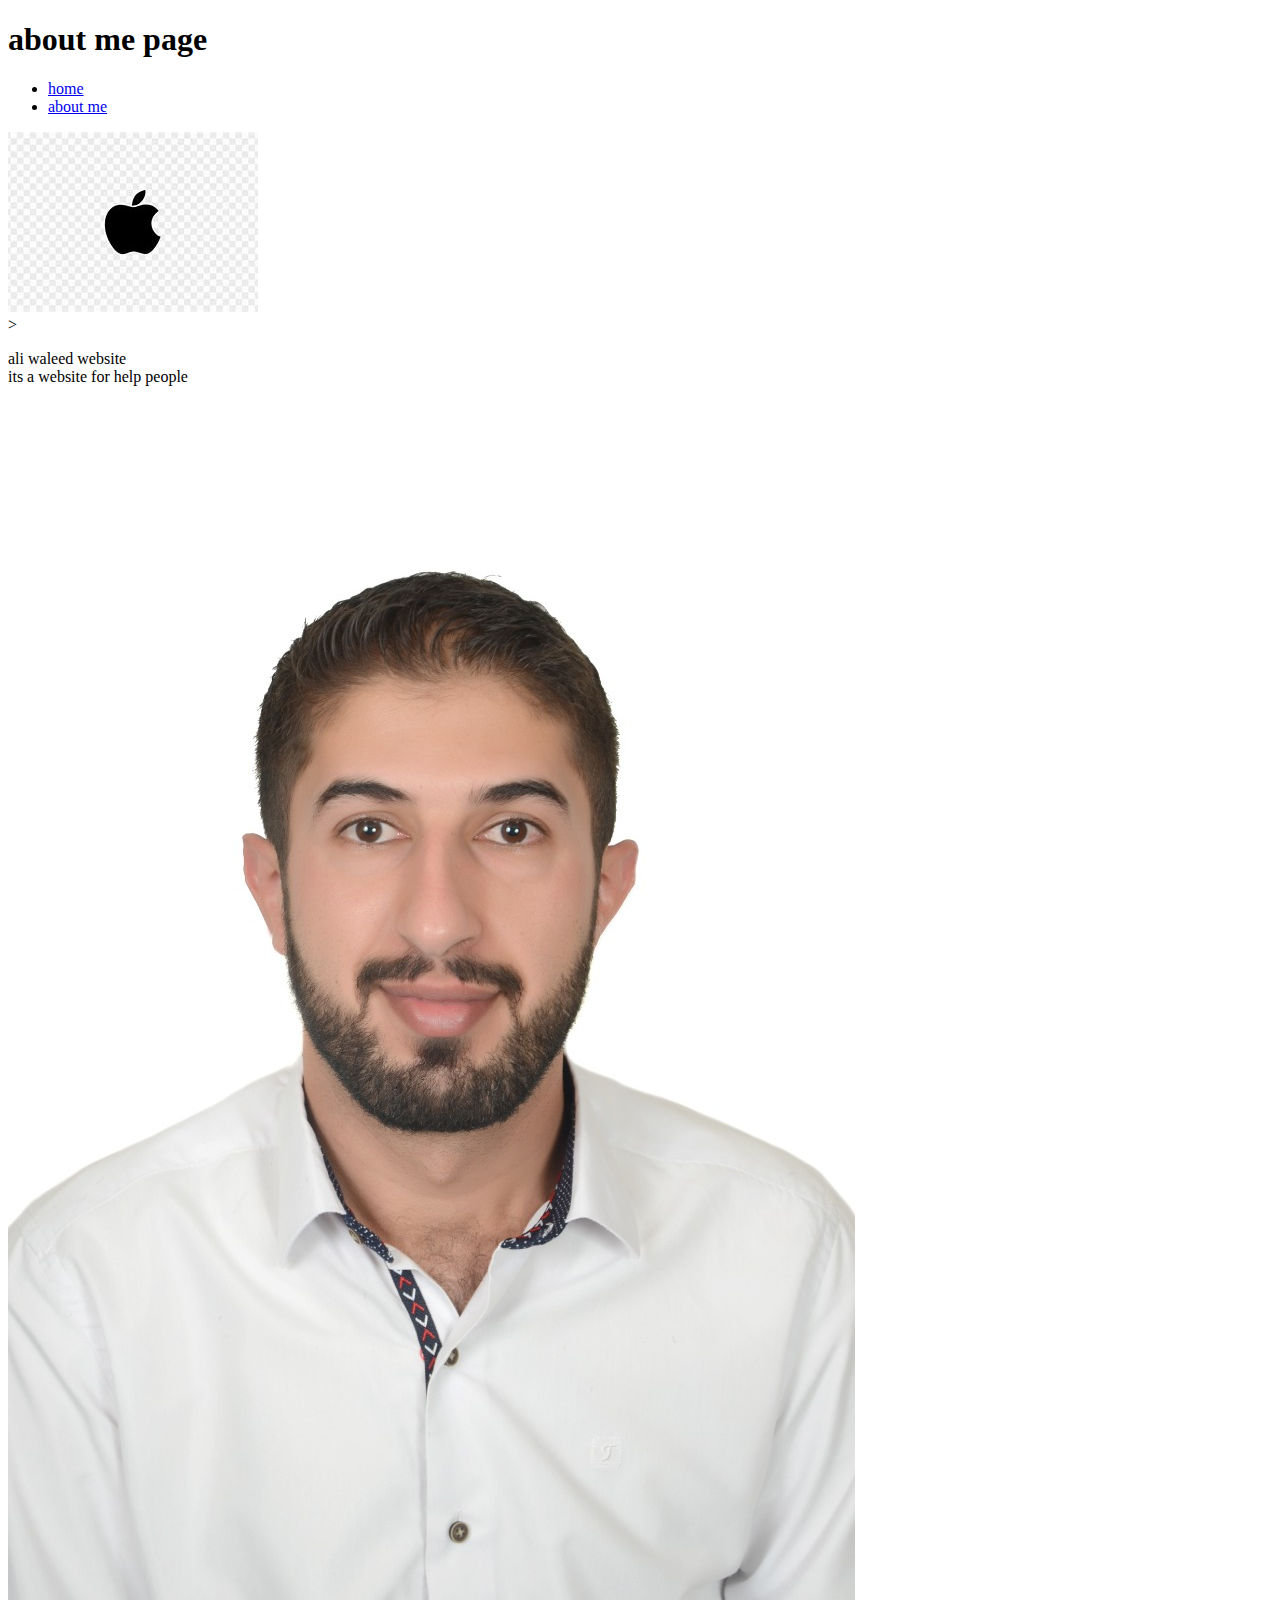
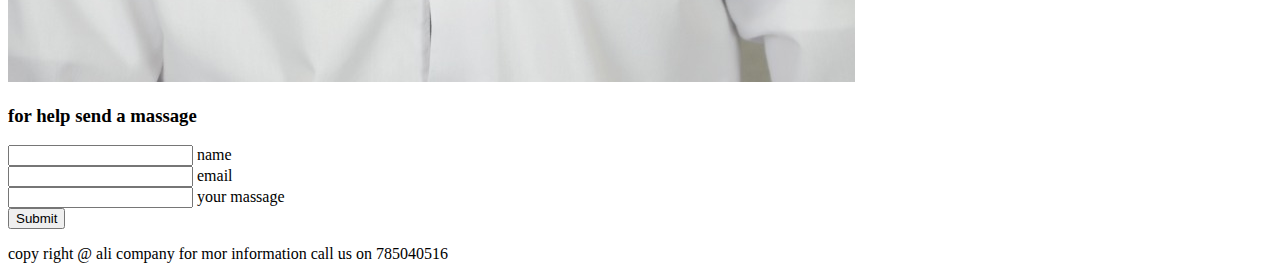
==== about.html @ 7f7f738c "added html files" ====
<!DOCTYPE html>
<html lang="en">
<head>
    <meta charset="UTF-8">
    <meta http-equiv="X-UA-Compatible" content="IE=edge">
    <meta name="viewport" content="width=device-width, initial-scale=1.0">
    <title>Document</title>
</head>
<body>
    <header>
        <nav>
            
            <div>
                <h1>about me  page   </h1>
               
        
            </div>
            <div>
                <ul>
                    <li><a href="index.html">home </a></li>
                    <li><a href="about.html">about me </a></li>

                 </ul> 
            </div>
            <div>
                <img src="/images/logo1.jpg" alt="yhe logo">
            </div>
            
           
        </nav>
    </header>
    <main>>
        <div><p>ali  waleed website <br>  its a website for help people  </p></div>
        <div><img src="/images/IMG-20200914-WA0008.jpg"></div>

        <h3>for help send a  massage  </h3>
        <div><form >
            <input type="text" name="name" >
            <label for="html">name</label><br>

            <input type="text" name="name" >
            <label for="html">email</label><br>

            <input type="text" name="name" >
            <label for="html">your massage </label><br>
           
            <input type="submit" value="Submit">
          </form>
        </div>
    </main>
    <footer>
        <p> copy right @ ali  company 
            for mor information call us on 785040516
        </p>
    </footer>
</body>
</html>
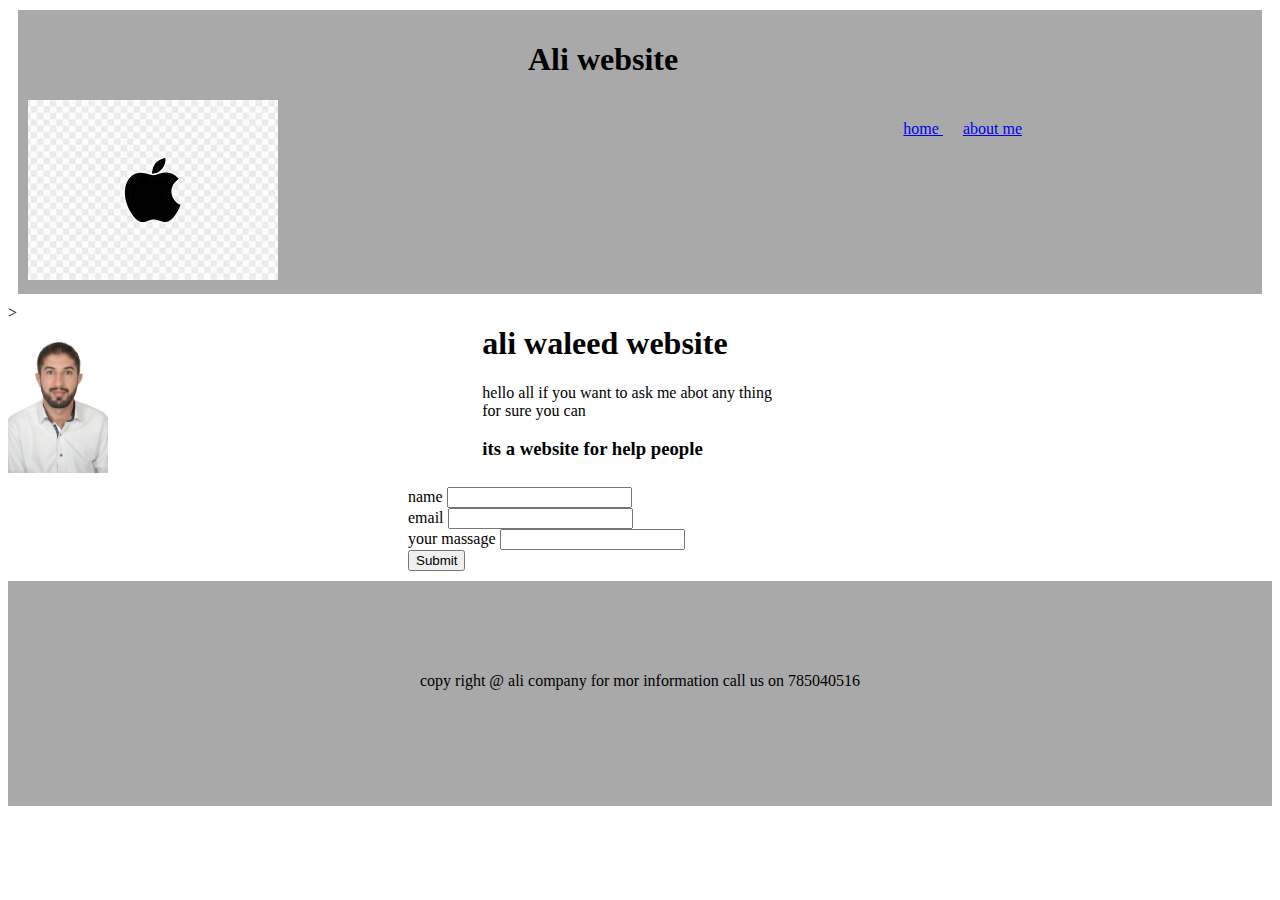
==== commit 227a8fa6: "add style" ====
--- a/about.html
+++ b/about.html
@@ -4,47 +4,55 @@
     <meta charset="UTF-8">
     <meta http-equiv="X-UA-Compatible" content="IE=edge">
     <meta name="viewport" content="width=device-width, initial-scale=1.0">
-    <title>Document</title>
+    <title>about me t</title>
+    <link rel="stylesheet" href="/css/style.css">
 </head>
 <body>
     <header>
-        <nav>
+        <nav >
             
-            <div>
-                <h1>about me  page   </h1>
+            <div >
+                <h1 id="header-name1">Ali website  </h1>
                
-        
+    
+            </div>
+            <div id="links1">
+                
+                    <a href="index.html"  >home </a>
+                    <a href="about.html" >about me </a>
+
+                 
             </div>
             <div>
-                <ul>
-                    <li><a href="index.html">home </a></li>
-                    <li><a href="about.html">about me </a></li>
-
-                 </ul> 
-            </div>
-            <div>
-                <img src="/images/logo1.jpg" alt="yhe logo">
+                <img src="/images/logo1.jpg" alt="the logo">
             </div>
             
            
         </nav>
+
     </header>
     <main>>
-        <div><p>ali  waleed website <br>  its a website for help people  </p></div>
-        <div><img src="/images/IMG-20200914-WA0008.jpg"></div>
+        <div id="aboutmeh"><h1 >ali  waleed website</h1>   
+         
+          <p>hello all if you want to ask me  abot any thing <br>for sure you can </p>
+          <h3>  its a website for help people </h3>
+         </div>
+        <div><img src="/images/IMG-20200914-WA0008.jpg" style="width: 150px;width: 100px;" ></div>
 
-        <h3>for help send a  massage  </h3>
         <div><form >
-            <input type="text" name="name" >
-            <label for="html">name</label><br>
+            
+            <label for="html" class="forme">name</label>
+            <input type="text" name="name" class="forme" ><br>
 
-            <input type="text" name="name" >
-            <label for="html">email</label><br>
+            
+            <label for="html" class="forme">email</label>
+            <input type="text" name="name" class="forme"><br>
 
-            <input type="text" name="name" >
-            <label for="html">your massage </label><br>
+            
+            <label for="html" class="forme">your massage </label>
+            <input type="text" name="name" class="forme"><br>
            
-            <input type="submit" value="Submit">
+            <input type="submit" value="Submit" class="forme">
           </form>
         </div>
     </main>
--- a/css/style.css
+++ b/css/style.css
@@ -0,0 +1,74 @@
+ nav
+{
+    background-color: darkgray;
+padding: 10px;
+margin: 10px;
+}
+a{
+    padding: 5px;
+    margin: 5px;
+}
+#header-name{
+    padding-left: 500px;
+}
+
+#links{
+    
+    margin: 20px;
+padding-right: 200px;
+    float: right;
+    
+
+}
+
+#header-name1{
+    padding-left: 500px;
+}
+
+#links1{
+    
+    margin: 20px;
+padding-right: 200px;
+    float: right;
+    
+
+}
+
+
+
+table
+{
+ border: 1px  black dotted;
+ padding: 50px 500px;
+
+}
+td {
+ border: 1px  black dotted;
+
+}
+footer{
+    background-color: darkgray;
+    text-align: center;
+    padding-top: 75px;
+    width: 100%;
+    height: 150px;
+}
+
+#pic{
+    height: 100px;
+    width: 150px;
+float: left;
+}
+#aboutmeh{
+    float: right;
+    padding-right: 500px;
+}
+form{
+    padding:10px 400px;
+   
+}
+#forme{
+    margin: 10px;
+    padding: 20px;
+
+}